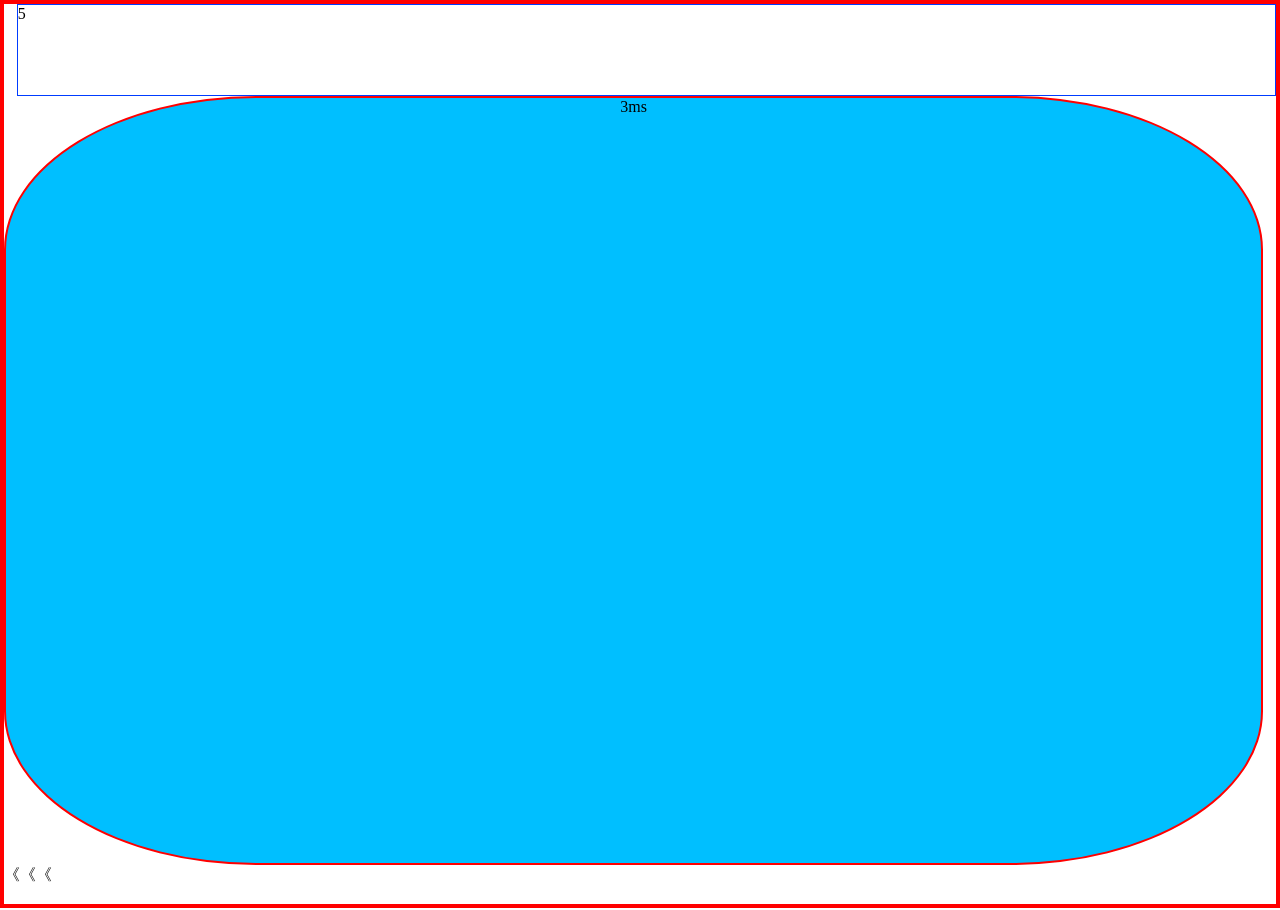
==== index.html @ aca7f170 "Rename thirdwork.html to index.html" ====
<!DOCTYPE html>
<html lang="en">
<head>
    <meta charset="UTF-8">
    <meta name="viewport" content="width=device-width, initial-scale=1.0">
    <title>Document</title>
    <style>
        *{
            border: 2px solid red;
            margin: 0;
        }
        header{
            height: 10%;
            margin-left: 1%;
            border: 1px solid rgb(0, 60, 255);
            
        }
        div{
            height:85%;
            margin-right: 1%;
            border-radius: 20%;
            text-align:center;
            background-color: deepskyblue;

        }
        footer{
            border: 0px;
            height: 5%;
        }
    </style>
    <script>
        // console.time("start");
        let start = new Date();
    </script>
</head>
<body>
    <header>
      ???
    </header>
    <div>
        Y
    </div>
    <footer>
      《《《
    </footer>
    <script>
        let myHeight=window.innerHeight;
        let myBody=document.body;
        //let myBody=document.querySector('body')
        let myDiv = document.querySelector('div');
        let rd=Math.floor(Math.random()*100);
        let myHeader=document.querySelector('header');
        myHeader.textContent=rd;
        myBody.style.height=myHeight+'px';
        console.log((new Date()-start) + "ms");
        myDiv.textContent = (new Date()-start) + "ms";
        // console.timeEnd("start");
        // console.time("loop");
        // {
        //     let i=1;
        //     while(i<1e5){
        //         i++;
        //     }
        //     console.timeEnd("loop");
        // }
        console.log(myHeight);
        console.log(myBody);
    </script>
</body>
</html>
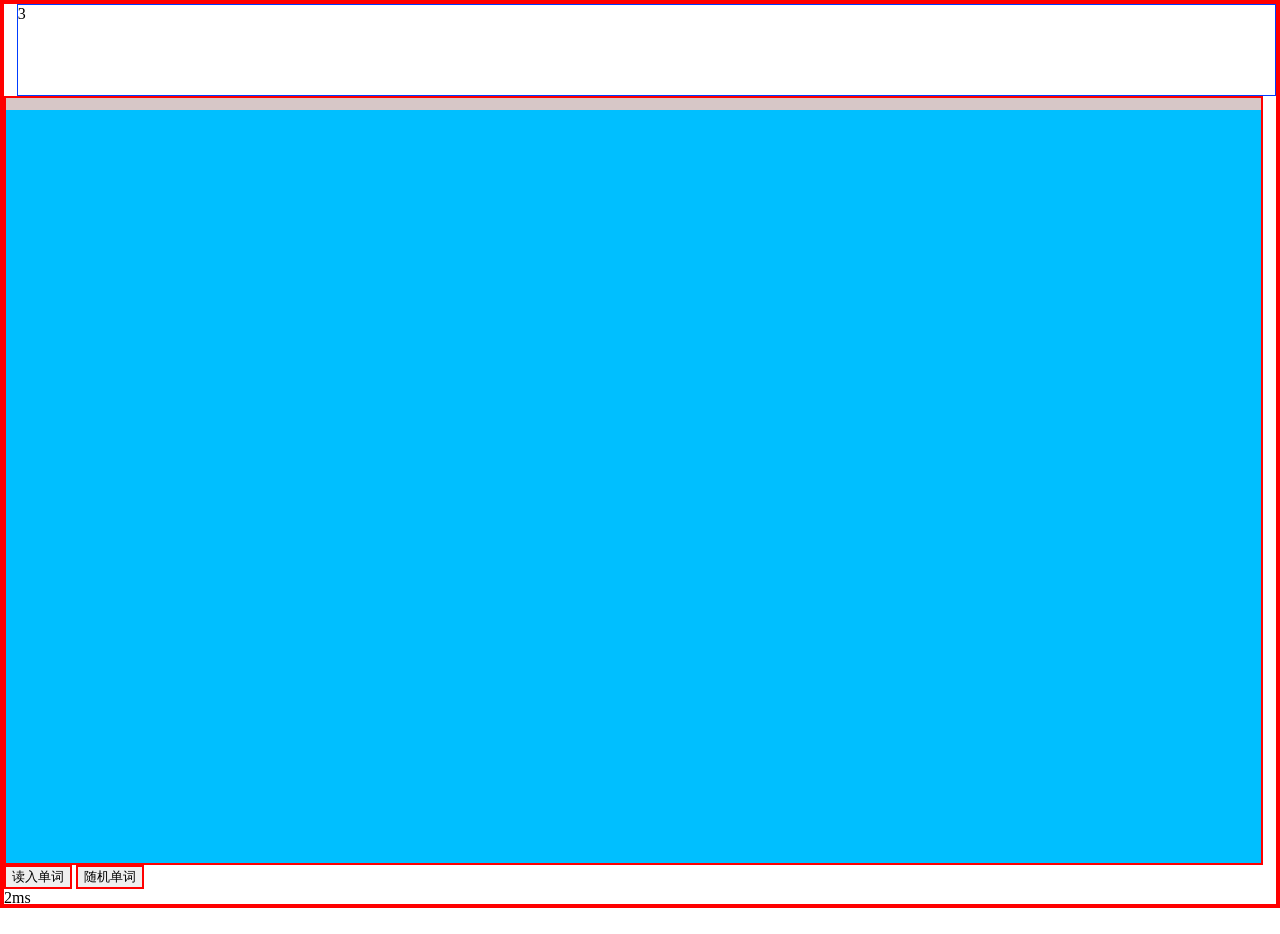
==== commit 615cb266: "Update index.html" ====
--- a/index.html
+++ b/index.html
@@ -18,14 +18,19 @@
         div{
             height:85%;
             margin-right: 1%;
-            border-radius: 20%;
             text-align:center;
             background-color: deepskyblue;
-
+        }
+        p{
+            border: 2px solid rgb(215, 199, 199);
         }
         footer{
             border: 0px;
             height: 5%;
+        }
+        button{
+            font-size: 2 em;
+            padding: 0.5 em;
         }
     </style>
     <script>
@@ -38,33 +43,52 @@
       ???
     </header>
     <div>
-        Y
+        <p id="en"></p>
+        <p id="pro"></p>
+        <p id="cn"></p>
     </div>
+    <button id="readWord">读入单词</button>
+    <button id="playWord">随机单词</button>
     <footer>
       《《《
     </footer>
     <script>
+        function select(selector){
+            let dom=document.querySelector(selector);
+            return dom;
+        }//简化let readWord=document.querySelector('button#readWord')
+        let readWord=select('button#readWord');
+        let playWord=select('button#playWord');
+        let cet6String;
+        readWord.onclick = function(){
+            fetch('cet6.txt')
+            .then(res => res.text())
+            .then(txt => cet6String = txt);
+        };//读入本地文本文件cet6.txt
+        playWord.onclick = function(){
+            let qqq=cet6String.split('\r\n');//split分割字符串为数组
+            let rand=Math.floor(Math.random()*qqq.length);
+            let str = qqq[rand];
+            let begin=str.indexOf('\t');//读取\t在字符串中位置
+            let end=str.lastIndexOf('\t');
+            let en=str.slice(0,begin);
+            let pro=str.slice(begin+1,end);
+            let cn=str.slice(end+1);
+            
+            select('p#en').textContent=en;
+            select('p#pro').textContent=pro;
+            select('p#cn').textContent=cn;
+        };
         let myHeight=window.innerHeight;
         let myBody=document.body;
-        //let myBody=document.querySector('body')
-        let myDiv = document.querySelector('div');
+        //let myBody=document.querySelector('body')
+        let myFooter = document.querySelector('footer');
         let rd=Math.floor(Math.random()*100);
         let myHeader=document.querySelector('header');
         myHeader.textContent=rd;
         myBody.style.height=myHeight+'px';
-        console.log((new Date()-start) + "ms");
-        myDiv.textContent = (new Date()-start) + "ms";
-        // console.timeEnd("start");
-        // console.time("loop");
-        // {
-        //     let i=1;
-        //     while(i<1e5){
-        //         i++;
-        //     }
-        //     console.timeEnd("loop");
-        // }
-        console.log(myHeight);
-        console.log(myBody);
+        myFooter.textContent = (new Date()-start) + "ms";
+
     </script>
 </body>
 </html>
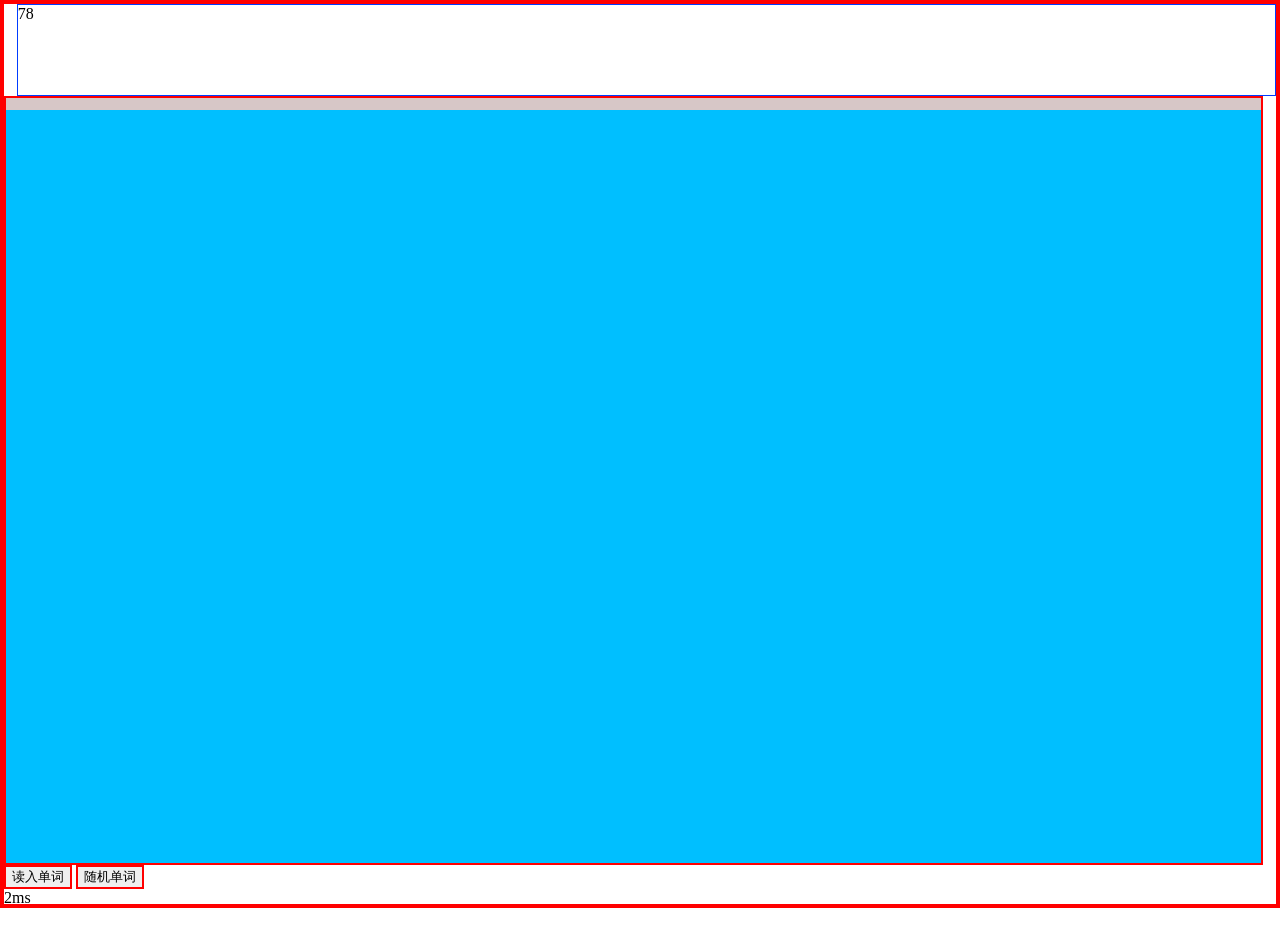
==== commit 2dd4f762: "Update index.html" ====
--- a/index.html
+++ b/index.html
@@ -53,19 +53,23 @@
       《《《
     </footer>
     <script>
-        function select(selector){
+         function select(selector){
             let dom=document.querySelector(selector);
             return dom;
         }//简化let readWord=document.querySelector('button#readWord')
         let readWord=select('button#readWord');
         let playWord=select('button#playWord');
-        let cet6String;
+        let cet6String='';
         readWord.onclick = function(){
             fetch('cet6.txt')
             .then(res => res.text())
             .then(txt => cet6String = txt);
+            select('p#en').textContent="已读入单词";
         };//读入本地文本文件cet6.txt
         playWord.onclick = function(){
+            if(cet6String==0){
+                select('p#cn').textContent="未读入数据";
+            }else{
             let qqq=cet6String.split('\r\n');//split分割字符串为数组
             let rand=Math.floor(Math.random()*qqq.length);
             let str = qqq[rand];
@@ -74,10 +78,11 @@
             let en=str.slice(0,begin);
             let pro=str.slice(begin+1,end);
             let cn=str.slice(end+1);
-            
+
             select('p#en').textContent=en;
             select('p#pro').textContent=pro;
-            select('p#cn').textContent=cn;
+            select('p#cn').textContent=cn;  
+            }
         };
         let myHeight=window.innerHeight;
         let myBody=document.body;
@@ -88,7 +93,6 @@
         myHeader.textContent=rd;
         myBody.style.height=myHeight+'px';
         myFooter.textContent = (new Date()-start) + "ms";
-
     </script>
 </body>
 </html>
